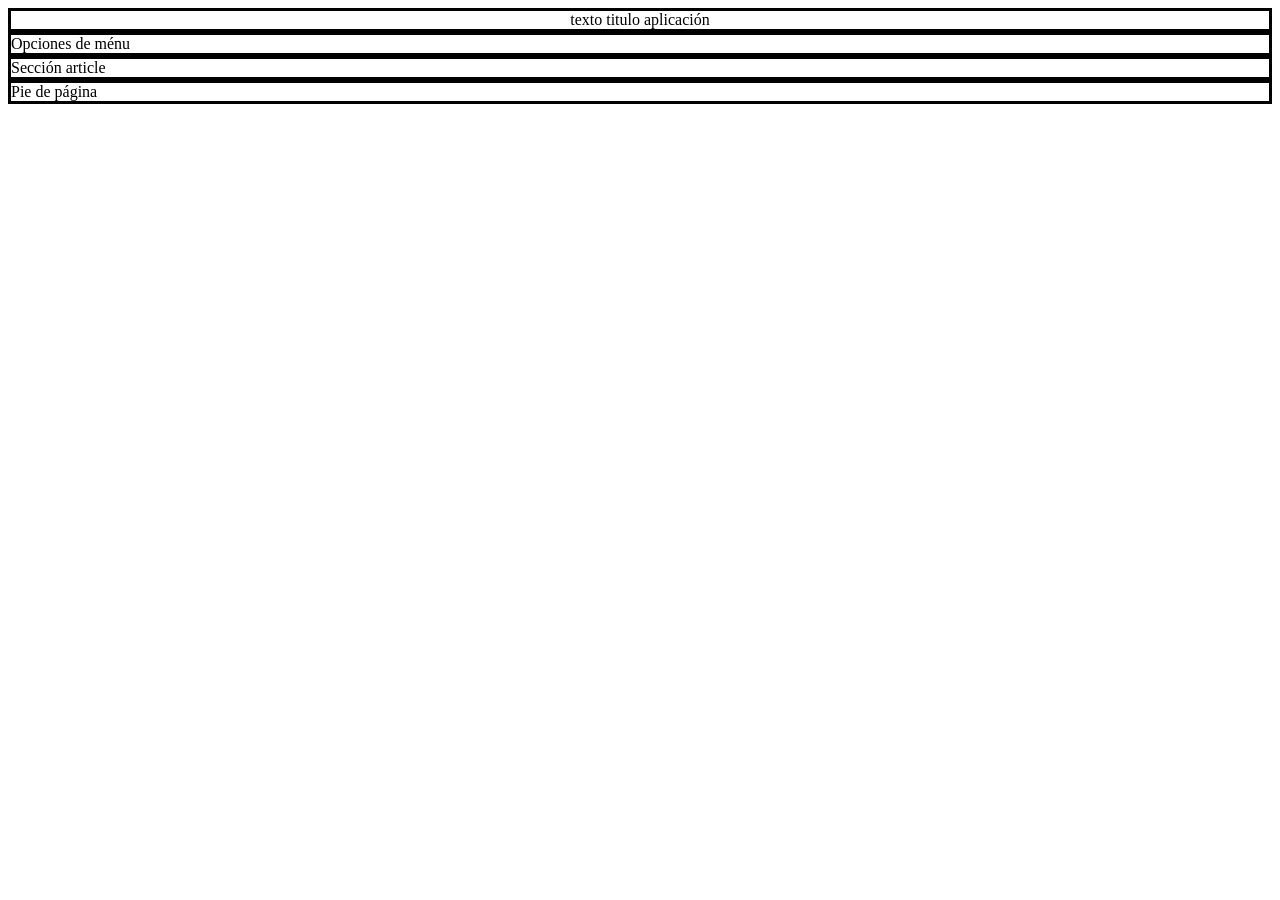
==== ET2_IU262711/index.html @ 23cb98fc "Modificaci´on de estructuras para la ET2" ====
<!DOCTYPE html>
<html>

<head>
	<!-- css -->
	<link rel="stylesheet" type="text/css" href="./Base/css/IU.css" media="screen" />
	<!-- clases generales -->
	<script type="text/javascript" src="./Core/Validations_Class.js"></script>
	<script type="text/javascript" src="./Core/ExternalAccess_class.js"></script>
	<!-- clases dom -->
	<script type="text/javascript" src="./Core/Dom_form_Class.js"></script> 
	<script type="text/javascript" src="./Core/Dom_fields_Class.js"></script>
	<script type="text/javascript" src="./Core/Dom_table_Class.js"></script>
	<script type="text/javascript" src="./Core/Dom_Class.js"></script>
	<!-- clases entidades -->
	<script type="text/javascript" src="./Base/AbstractEntidad_Class.js"></script>
	<script type="text/javascript" src="./app/persona_Class.js"></script>

	<!-- este es el script que carga las librerias ajax que usamos para acceder al back -->
	<script src="https://ajax.googleapis.com/ajax/libs/jquery/3.7.1/jquery.min.js"></script>


</head>

<body>

	<header id='header_page' class='bordeado'>texto titulo aplicación</header>
	<nav class='bordeado'><span onclick="menu_work();">Opciones de ménu</span>
	</nav>
	<aside id='div-menu'>
		<ol>
		    <li class="opcionmenu"><span onclick="entidad = new persona();">Gestionar persona</span></li>
		    <li class="opcionmenu"><span onclick="entidad = new entidad();">Gestionar otra entidad</span></li>
	  	</ol>
	</aside>
	<section id="IU_manage_entity">
		<section id="IU_manage_head">
			<div id='title_page' class='bordeado'><span id = "text_title_page" class="">titulo de pagina de entidad</span>
			</div>
			<div id="add_search_columns">
        		<img id="botonADD" src="./iconos/ADD.png" onclick="entidad.createForm_ADD();" />
        		<img id="botonSEARCH" src="./iconos/SEARCH.png" onclick="entidad.createForm_SEARCH();"/>
				
				<label id="label_seleccioncolumnas">Columnas</label>
				<select id="seleccioncolumnas" multiple>
				</select>
				
        	</div>
		</section>

		<section id="IU_manage_table">

		</section>

	</section>
	<section id="Div_IU_form" class='div_IU_form bordeado'>
		<div class = "contenidoForm" id="contenidoForm">
			<div class = "class_titulo_form">
				<span id="class_contenido_titulo_form" class = "" >titulo para el formulario de este tamano</span>
			</div>
		<div id="contenedor_IU_form">
			
		</div>
			<br>
			<img src="./iconos/BACK.png" onclick="entidad.dom.hide_element('Div_IU_form');" />
		</div>
	</section>

	<!-- Overlay para acompañar el modal -->
	<div id="modal_action_overlay"></div>

	<!-- Modal para mostrar los errores de accion -->
	<div id="error_action_modal">
		<span id="error_action_msg"></span>
		<!--<img src="./iconos/BACK.png" onclick="cerrarModalError();" />-->
		<button onclick="entidad.dom.cerrarModalError()">X</button>
	</div>

	<article class='bordeado'>Sección article</article>

	<footer class='bordeado'>Pie de página</footer>
	
	<script type="text/javascript">
		document.getElementById('div-menu').style.display = 'none';
		document.getElementById('Div_IU_form').style.display = 'none';
		document.getElementById('IU_manage_entity').style.display = 'none';
		
		function menu_work(){
			if (document.getElementById('div-menu').style.display == 'none'){
				document.getElementById('div-menu').style.display = 'block';
			}
			else{
				document.getElementById('div-menu').style.display = 'none';
			}
		}
	</script>

</body>


</html>
---- ET2_IU262711/Base/css/IU.css ----
/*

index.html
divs

*/
	.bordeado{
		border-width: 1;
		border-style: solid;
	}
	#header_page{
		font-size: 60;
		text-align: center;
	}

	#tablaresultadostest tbody tr th{
		width: 10%;
		word-wrap: break-word;
	}

	.div_IU_form {
		width:100%; /*Toma el 100% del ancho de la página*/
		height:100%; /*Toma el 100% del alto de la página*/
		position:fixed; /*Con este código hacemos que el contenedor se mantenga en la pantalla y para que tome las dimensiones del body y no de la entrada*/
		background-color: rgba(250, 249, 249, 0.95); /*Color de fondo, incluye opacidad del 90%*/
		top:0; /*Position superior*/
		left:0; /*Posición lateral*/
		z-index:10; /*Evitamos que algún elemento del blog sobreponga la ventana modal*/

	}

	.contenidoForm { 
        background: rgba(217, 213, 213, 0.95);
        position: absolute;
        z-index: 20;
        border-radius: 5px;
        width: 80%;
        height: 78.5%;
        margin-top: 6%;
        margin-left: 7%;
        border: 1px;
        border-style: solid;
        overflow-y: scroll;
        overflow-x: scroll;
        scroll-behavior: smooth;
	}

	.formulario{
        top: 20px;
        position: relative;
        left: 20px;
	}

	.class_titulo_form{
		position: relative;
		height: 100px;
		width: 100%;

		background: #ffff99;
		color: #333;
	}

	#class_contenido_titulo_form{
		left: 50%;
		position: absolute;
		top: 50%;
		transform: translate(-50%, -50%);

		font-weight: bold;
	}

/*
modal error
*/

	#error_action_modal{
		position: fixed;
		z-index: 9999; 
		display: none; 
		border: 3px solid; 
		border-radius: 10px; 
		background-color: white; 
		padding: 10px; 
		top: 50%; 
		left: 50%; 
		transform: translate(-50%, -50%);
	}

	#modal_action_overlay{
		position: fixed;
		top: 0;
		left: 0;
		width: 100%;
		height: 100%;
		background-color: rgba(0, 0, 0, 0.5);
		display: none;
		z-index: 9998;
	}
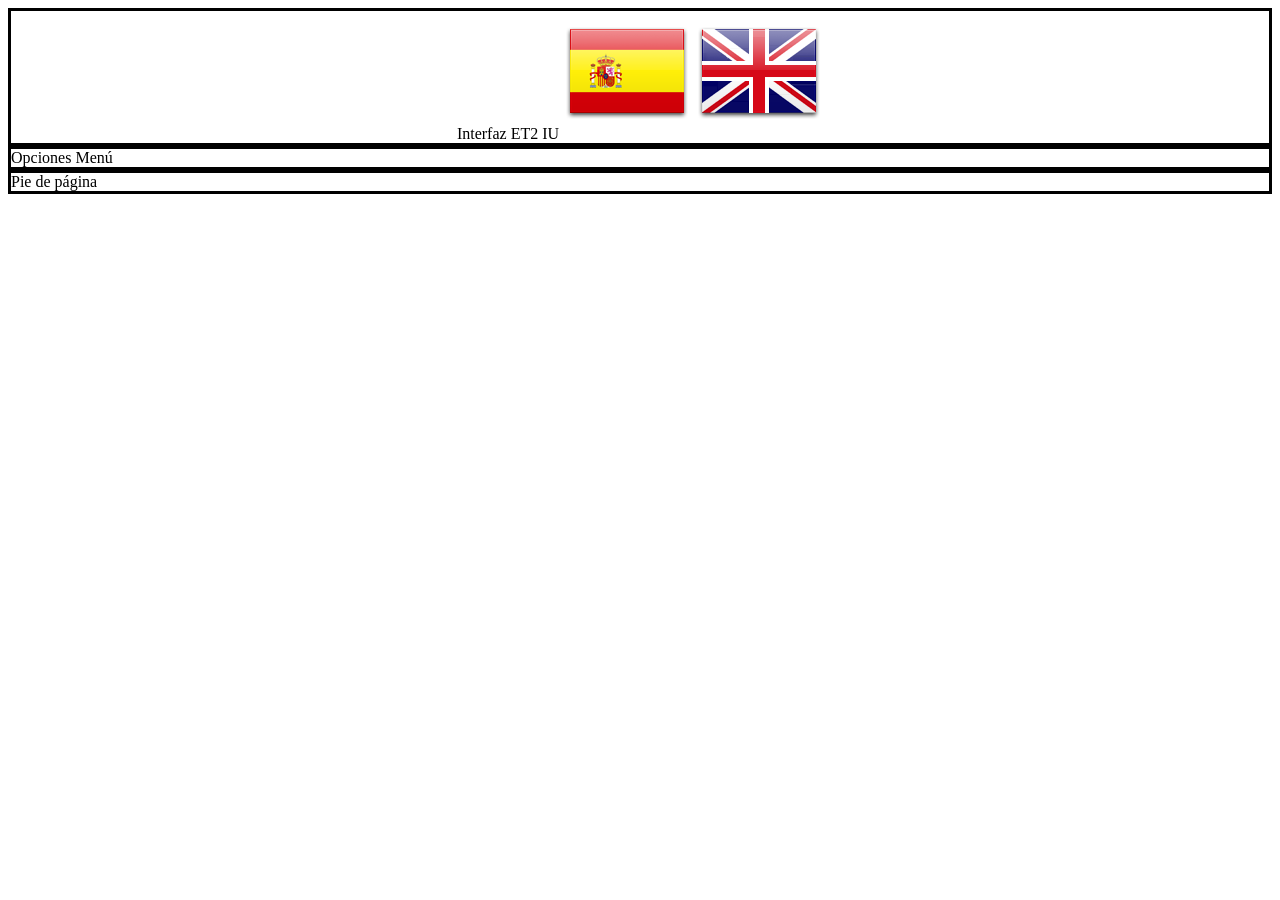
==== commit c0c549ac: "Estructura ET2 basada en el GitHub de Javier Rodeiro" ====
--- a/ET2_IU262711/index.html
+++ b/ET2_IU262711/index.html
@@ -5,16 +5,38 @@
 	<!-- css -->
 	<link rel="stylesheet" type="text/css" href="./Base/css/IU.css" media="screen" />
 	<!-- clases generales -->
-	<script type="text/javascript" src="./Core/Validations_Class.js"></script>
+	<script type="text/javascript" src="./locale/idioma.js"></script>
 	<script type="text/javascript" src="./Core/ExternalAccess_class.js"></script>
-	<!-- clases dom -->
-	<script type="text/javascript" src="./Core/Dom_form_Class.js"></script> 
-	<script type="text/javascript" src="./Core/Dom_fields_Class.js"></script>
+	<!-- clases base y core -->
 	<script type="text/javascript" src="./Core/Dom_table_Class.js"></script>
 	<script type="text/javascript" src="./Core/Dom_Class.js"></script>
-	<!-- clases entidades -->
+	<script type="text/javascript" src="./Core/Dom_form_Class.js"></script> 
 	<script type="text/javascript" src="./Base/AbstractEntidad_Class.js"></script>
-	<script type="text/javascript" src="./app/persona_Class.js"></script>
+	<script type="text/javascript" src="./Core/Validations_Class.js"></script>
+	<script type="text/javascript" src="./Core/Dom_fields_Class.js"></script>
+	<script type="text/javascript" src="./Core/Data_Test_Class.js"></script>
+	
+	<!-- clases desarrollo -->
+	<script type="text/javascript" src="./app/persona/persona_Class.js"></script>
+	<script type="text/javascript" src="./app/persona/persona_tests.js"></script>
+	<script type="text/javascript" src="./app/usuario/usuario_Class.js"></script>
+	<script type="text/javascript" src="./app/usuario/usuario_tests.js"></script>
+	<script type="text/javascript" src="./app/rol/rol_Class.js"></script>
+	<script type="text/javascript" src="./app/rol/rol_tests.js"></script>
+	<script type="text/javascript" src="./app/accion/accion_Class.js"></script>
+	<script type="text/javascript" src="./app/accion/accion_tests.js"></script>
+	<script type="text/javascript" src="./app/funcionalidad/funcionalidad_Class.js"></script>
+	<script type="text/javascript" src="./app/funcionalidad/funcionalidad_tests.js"></script>
+	<script type="text/javascript" src="./app/funcionalidad_accion/funcionalidad_accion_Class.js"></script>
+	<script type="text/javascript" src="./app/funcionalidad_accion/funcionalidad_accion_tests.js"></script>
+	<script type="text/javascript" src="./app/rolaccionfuncionalidad/rolaccionfuncionalidad_Class.js"></script>
+	<script type="text/javascript" src="./app/rolaccionfuncionalidad/rolaccionfuncionalidad_tests.js"></script>
+	<script type="text/javascript" src="./app/Textos_ES.js"></script>
+	<script type="text/javascript" src="./app/Textos_EN.js"></script>
+	<script type="text/javascript" src="./app/Entity_Test_Data_Class.js"></script>
+	<script type="text/javascript" src="./app/Entity_Dom_fields_Class.js"></script>
+	<script type="text/javascript" src="./app/Entity_Validations_Class.js"></script>
+
 
 	<!-- este es el script que carga las librerias ajax que usamos para acceder al back -->
 	<script src="https://ajax.googleapis.com/ajax/libs/jquery/3.7.1/jquery.min.js"></script>
@@ -24,24 +46,36 @@
 
 <body>
 
-	<header id='header_page' class='bordeado'>texto titulo aplicación</header>
-	<nav class='bordeado'><span onclick="menu_work();">Opciones de ménu</span>
+	<header id='header_page' class='bordeado'>
+		<span class='text_titulo_app'></span>
+		<img src="./iconos/Spain.png" onclick="setLang('ES');" />
+        <img src="./iconos/United-Kingdom.png" onclick="setLang('EN');" />
+	</header>
+	<nav class='bordeado'><span class='text_titulo_menu' onclick="menu_work();">Opciones de ménu</span>
 	</nav>
 	<aside id='div-menu'>
 		<ol>
-		    <li class="opcionmenu"><span onclick="entidad = new persona();">Gestionar persona</span></li>
+		    <ol>
+		    <li class="opcionmenu"><span class = 'text_menu_persona' onclick="entidad = new persona();"></span></li>
+			<li class="opcionmenu"><span class = 'text_menu_usuario' onclick="entidad = new usuario();"></span></li>
+			<li class="opcionmenu"><span class = 'text_menu_rol' onclick="entidad = new rol();"></span></li>
+			<li class="opcionmenu"><span class = 'text_menu_accion' onclick="entidad = new accion();"></span></li>
+			<li class="opcionmenu"><span class = 'text_menu_funcionalidad' onclick="entidad = new funcionalidad();"></span></li>
+			<li class="opcionmenu"><span class = 'text_menu_funcionalidad_accion' onclick="entidad = new funcionalidad_accion();"></span></li>
+			<li class="opcionmenu"><span class = 'text_menu_rolaccionfuncionalidad' onclick="entidad = new rolaccionfuncionalidad();"></span></li>
 		    <li class="opcionmenu"><span onclick="entidad = new entidad();">Gestionar otra entidad</span></li>
+	  		</ol>
 	  	</ol>
 	</aside>
 	<section id="IU_manage_entity">
 		<section id="IU_manage_head">
-			<div id='title_page' class='bordeado'><span id = "text_title_page" class="">titulo de pagina de entidad</span>
+			<div id='title_page' class='bordeado'><span id = "text_title_page">titulo de pagina de entidad  XXXX</span>
 			</div>
 			<div id="add_search_columns">
         		<img id="botonADD" src="./iconos/ADD.png" onclick="entidad.createForm_ADD();" />
         		<img id="botonSEARCH" src="./iconos/SEARCH.png" onclick="entidad.createForm_SEARCH();"/>
-				
-				<label id="label_seleccioncolumnas">Columnas</label>
+				<img id="botonSEARCH" src="./iconos/TEST.png" onclick="test = new entity_Test_Data(eval(entidad.nombreentidad));"/>
+				<label id="label_seleccioncolumnas" class ="label_seleccioncolumnas">Columnas</label>
 				<select id="seleccioncolumnas" multiple>
 				</select>
 				
@@ -76,14 +110,17 @@
 		<button onclick="entidad.dom.cerrarModalError()">X</button>
 	</div>
 
-	<article class='bordeado'>Sección article</article>
+	<div id="IU_Test_result_nofile"></div>
 
-	<footer class='bordeado'>Pie de página</footer>
+	
+
+	<footer class='bordeado'><span class='text_titulo_pie'>Pie de página</span></footer>
 	
 	<script type="text/javascript">
 		document.getElementById('div-menu').style.display = 'none';
 		document.getElementById('Div_IU_form').style.display = 'none';
 		document.getElementById('IU_manage_entity').style.display = 'none';
+
 		
 		function menu_work(){
 			if (document.getElementById('div-menu').style.display == 'none'){
@@ -93,6 +130,8 @@
 				document.getElementById('div-menu').style.display = 'none';
 			}
 		}
+
+		setLang();
 	</script>
 
 </body>
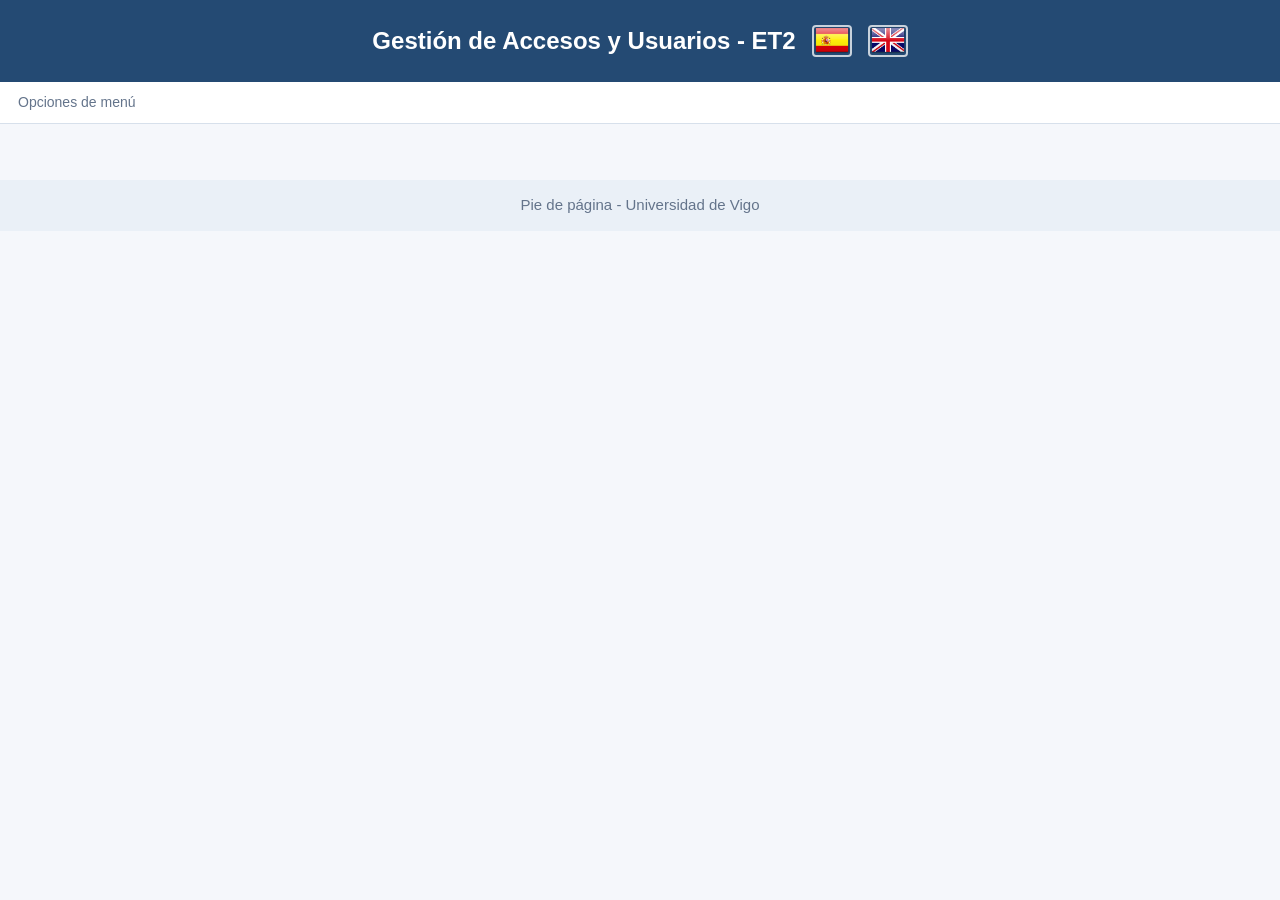
==== commit c8e42238: "Cambios para que funcionen correctamente los formularios" ====
--- a/ET2_IU262711/index.html
+++ b/ET2_IU262711/index.html
@@ -1,7 +1,8 @@
 <!DOCTYPE html>
-<html>
+<html lang="es">
 
 <head>
+	<meta charset="UTF-8">
 	<!-- css -->
 	<link rel="stylesheet" type="text/css" href="./Base/css/IU.css" media="screen" />
 	<!-- clases generales -->
@@ -51,7 +52,7 @@
 		<img src="./iconos/Spain.png" onclick="setLang('ES');" />
         <img src="./iconos/United-Kingdom.png" onclick="setLang('EN');" />
 	</header>
-	<nav class='bordeado'><span class='text_titulo_menu' onclick="menu_work();">Opciones de ménu</span>
+	<nav class='bordeado'><span class='text_titulo_menu' onclick="menu_work();">Opciones de menú</span>
 	</nav>
 	<aside id='div-menu'>
 		<ol>
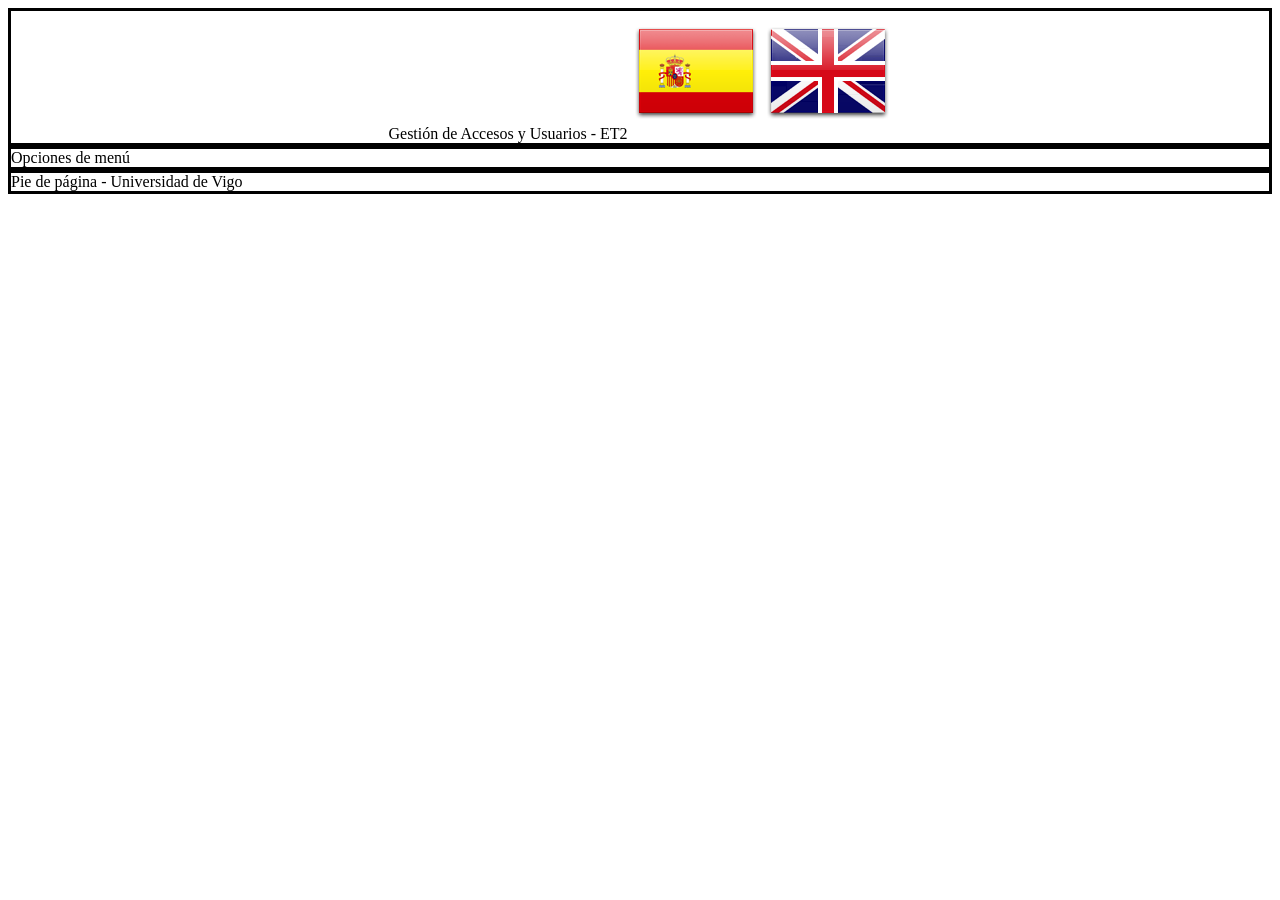
==== commit 798b8864: "Arreglado lo que no tenia que hacer" ====
--- a/ET2_IU262711/index.html
+++ b/ET2_IU262711/index.html
@@ -1,5 +1,5 @@
 <!DOCTYPE html>
-<html lang="es">
+<html>
 
 <head>
 	<meta charset="UTF-8">
@@ -35,10 +35,6 @@
 	<script type="text/javascript" src="./app/Textos_ES.js"></script>
 	<script type="text/javascript" src="./app/Textos_EN.js"></script>
 	<script type="text/javascript" src="./app/Entity_Test_Data_Class.js"></script>
-	<script type="text/javascript" src="./app/Entity_Dom_fields_Class.js"></script>
-	<script type="text/javascript" src="./app/Entity_Validations_Class.js"></script>
-
-
 	<!-- este es el script que carga las librerias ajax que usamos para acceder al back -->
 	<script src="https://ajax.googleapis.com/ajax/libs/jquery/3.7.1/jquery.min.js"></script>
 
